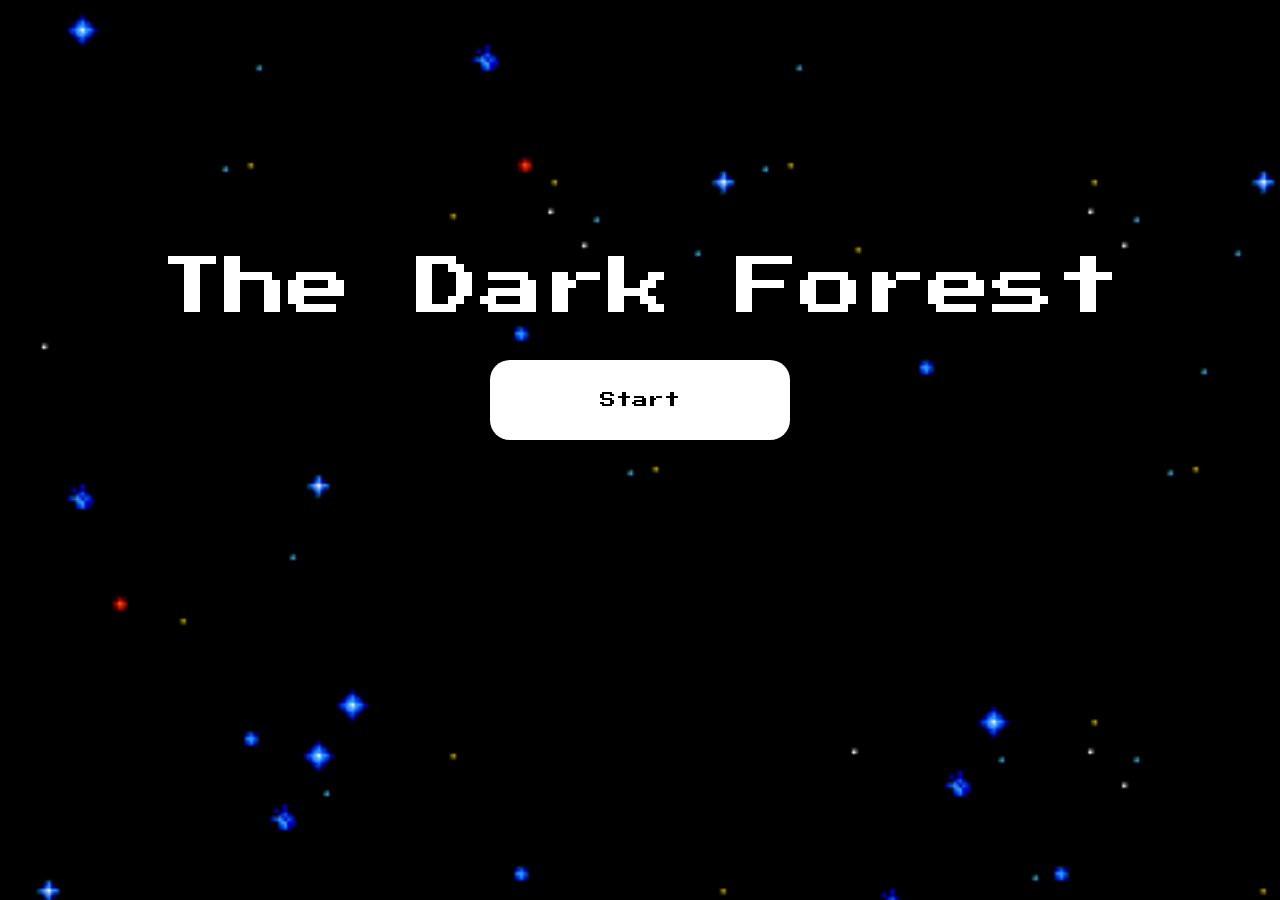
==== web-app/core coding/index.html @ d489007b "Important UPDATE" ====
<!-- In HTML Comments are written like this -->
<!-- They can all be removed for your apps -->
<!doctype html> <!-- This first line tells browsers to expect modern standard html 5 -->
<html lang="en-gb"> <!-- This is indicates the page is written in British English, useful for accessibility -->
<meta charset="utf-8"> <!-- This indicates how the file is encoded. utf-8 is standard -->
<title>Your Web-app Title</title> <!-- All pages need a title, this will be displayed in the browser's title bar -->
<link rel="stylesheet" href="default.css"> <!-- Import style sheet – default.css -->
<link rel="icon" href="./assets/favicon.png"> <!-- Import 'Favorites Icon' – favicon.png -->
<script type="module" src="main.js"></script> <!-- Load the main script. Must be type="module". Have only one of these -->


<head>
    <link rel="stylesheet" type="text/css" href="default.css">
</head>

<body>
    <div id="splashScreen">
        <div id="title">The Dark Forest</div>
        <button id="startButton">Start</button>
    </div>
    <div id="gameContainer">
        <div id="gameArea">
            <p id="calibrationText" style="display: none; color: white; position:absolute; top: 50%; left: 50%; transform: translate(-50%, -50%);">Please calibrate your trajectory by moving the spaceship</p>
            <div id="shield"></div>
            <img id="earth" src="assets\Spinning Earth.gif" alt="Spinning Earth">
            <img id="weaponInGame" src="assets\spaceship_lv1.png" style="position: absolute; top: 90%; left: 45%;" width="50px" height="50px">
            <div id="healthBar" style="width: 100%; height: 5px; background: rgb(29, 195, 29); position: absolute; bottom: 50px;"></div>
        </div>
        <div id="infoPanel">
            <h2>Earth Status</h2>
            <p id="health">Health:100%</p>
            <h2>Technology Level</h2>
            <p id="techLevel">Level: 1</p>
            <h2>Time</h2>
            <p id="time">Year: 2023</p>
            <h2>Timer</h2>
            <p id="timer">00:00</p>
        </div>
        <div id="weaponBoard">
            <h2>Current Weapon</h2>
            <img id="weapon" src="assets\spaceship_lv1.png">
        </div>
        <div id="tipBoard">
            <h2> Click on the game area to deploy your spaceships and neutralize enermy warships!</h2>
        </div>
        <div id="AI">
            <img id="AI" src="assets\HAL-9000 Running.gif" alt="AI">
        </div>
        <div id="gamdumButton">
            <button id="gamdumButton">ガンダムで出撃する!!!</button>
        </div>
    </div>
    <div id="gameOverScreen">
        <div id="gameOverTitle">Game Over</div>
        <button id="retryButton">Retry</button>
    </div>
    <script src="main.js"></script>
</body>
---- web-app/core coding/default.css ----
@import url('https://fonts.googleapis.com/css2?family=Press+Start+2P&display=swap');
        body {
            background-color: black;
            display: flex;
            justify-content: center;
            align-items: center;
            height: 100vh;
            margin: 0;
            font-family: 'Press Start 2P', cursive;
            overflow: hidden;
        }
        #startButton, #retryButton, #gamdumButton {
            transition: background-color 0.3s ease; 
            box-shadow: 3px 3px 5px 0px rgba(0,0,0,0.75);
        }

        #startButton:hover, #retryButton:hover, #gamdumButton:hover {
            background-color: #808080;
        }
        #splashScreen {
            position: absolute;
            text-align: center;
            width: 100%;
            height: 100%;
            background: url('assets/universe.gif');
            background-size: cover;
        }
        #title {
            font-size: 4em;
            margin-top: 20%;
            color: white;
        }
        #startButton {
            display: block;
            width: 300px;
            height: 80px;
            margin: 40px auto;
            background-color: white;
            color: black;
            border-radius: 20px;
            border: none;
            font-size: 1em;
            cursor: pointer;
            font-family: 'Press Start 2P', cursive;
        }
        #gamdumButton{
            position:fixed;
            top: 76%;
            left: 70%;
            display: block;
            width: 270px;
            height: 100px;
            background-color: white;
            color: black;
            border-radius: 20px;
            border: none;
            font-size: 1.45em;
            cursor: pointer;
            font-family: 'Press Start 2P', cursive;
        }
        #gameContainer {
            display: none;
            width: 100%;
            height: 100%;
            flex-direction: row;
        }
        #gameArea {
            position: relative;
            width: 50vw;
            height: 100vh;
            border: 1px solid white;
        }
        #earth {
            position: absolute;
            top: 95%;
            left: 50%;
            width: 70px;
            height: 70px;
            transform: translate(-50%, -50%);
        }
        #infoPanel, #weaponBoard {
            width: 25vw;
            height: 50vh;
            color: white;
            padding: 20px;
            border: 1px solid white;
        }
        #tipBoard{
            position:fixed;
            top: 64%;
            left: 75%;
            width: 650px;
            color: white;
            transform: translate(-60%, -50%);
        } 
        #shield {
            position: absolute;
            top: 95%;
            left: 50%;
            width: 80px;
            height: 80px;
            border-radius: 50%;
            transform: translate(-50%, -50%);
            border: 2px solid #00ff00;
        }
        #AI{
            position: absolute;
            top: 77%;
            left: 55%;
            width: 200px;
            height: 180px;
            transform: translate(-50%, -50%);
        }
        #weapon {
            max-width: 90%;
            max-height: 70%;
        }
        .bullet {
            position: absolute;
            width: 2px;
            height: 10px;
            background-color: white;
        }
        .villain {
    position: absolute;
    width: 30px;
    height: 30px;
    background-image: url("assets/villain.png");
    background-size: cover;
}
        h2 {
            font-size: 1.5em;
        }
        p {
            font-size: 1em;
        }
        
        #gameOverScreen {
            display: none;
            position: absolute;
            text-align: center;
            width: 100%;
            height: 100%;
            background: url('assets/universe.gif');
            background-size: cover;
        }
        #gameOverTitle {
            font-size: 4em;
            margin-top: 20%;
            color: white;
        }
        #retryButton {
            display: block;
            width: 300px;
            height: 80px;
            margin: 40px auto;
            background-color: white;
            color: black;
            border-radius: 20px;
            border: none;
            font-size: 1em;
            cursor: pointer;
            font-family: 'Press Start 2P', cursive;
        }
---- web-app/core coding/default.css ----
@import url('https://fonts.googleapis.com/css2?family=Press+Start+2P&display=swap');
        body {
            background-color: black;
            display: flex;
            justify-content: center;
            align-items: center;
            height: 100vh;
            margin: 0;
            font-family: 'Press Start 2P', cursive;
            overflow: hidden;
        }
        #startButton, #retryButton, #gamdumButton {
            transition: background-color 0.3s ease; 
            box-shadow: 3px 3px 5px 0px rgba(0,0,0,0.75);
        }

        #startButton:hover, #retryButton:hover, #gamdumButton:hover {
            background-color: #808080;
        }
        #splashScreen {
            position: absolute;
            text-align: center;
            width: 100%;
            height: 100%;
            background: url('assets/universe.gif');
            background-size: cover;
        }
        #title {
            font-size: 4em;
            margin-top: 20%;
            color: white;
        }
        #startButton {
            display: block;
            width: 300px;
            height: 80px;
            margin: 40px auto;
            background-color: white;
            color: black;
            border-radius: 20px;
            border: none;
            font-size: 1em;
            cursor: pointer;
            font-family: 'Press Start 2P', cursive;
        }
        #gamdumButton{
            position:fixed;
            top: 76%;
            left: 70%;
            display: block;
            width: 270px;
            height: 100px;
            background-color: white;
            color: black;
            border-radius: 20px;
            border: none;
            font-size: 1.45em;
            cursor: pointer;
            font-family: 'Press Start 2P', cursive;
        }
        #gameContainer {
            display: none;
            width: 100%;
            height: 100%;
            flex-direction: row;
        }
        #gameArea {
            position: relative;
            width: 50vw;
            height: 100vh;
            border: 1px solid white;
        }
        #earth {
            position: absolute;
            top: 95%;
            left: 50%;
            width: 70px;
            height: 70px;
            transform: translate(-50%, -50%);
        }
        #infoPanel, #weaponBoard {
            width: 25vw;
            height: 50vh;
            color: white;
            padding: 20px;
            border: 1px solid white;
        }
        #tipBoard{
            position:fixed;
            top: 64%;
            left: 75%;
            width: 650px;
            color: white;
            transform: translate(-60%, -50%);
        } 
        #shield {
            position: absolute;
            top: 95%;
            left: 50%;
            width: 80px;
            height: 80px;
            border-radius: 50%;
            transform: translate(-50%, -50%);
            border: 2px solid #00ff00;
        }
        #AI{
            position: absolute;
            top: 77%;
            left: 55%;
            width: 200px;
            height: 180px;
            transform: translate(-50%, -50%);
        }
        #weapon {
            max-width: 90%;
            max-height: 70%;
        }
        .bullet {
            position: absolute;
            width: 2px;
            height: 10px;
            background-color: white;
        }
        .villain {
    position: absolute;
    width: 30px;
    height: 30px;
    background-image: url("assets/villain.png");
    background-size: cover;
}
        h2 {
            font-size: 1.5em;
        }
        p {
            font-size: 1em;
        }
        
        #gameOverScreen {
            display: none;
            position: absolute;
            text-align: center;
            width: 100%;
            height: 100%;
            background: url('assets/universe.gif');
            background-size: cover;
        }
        #gameOverTitle {
            font-size: 4em;
            margin-top: 20%;
            color: white;
        }
        #retryButton {
            display: block;
            width: 300px;
            height: 80px;
            margin: 40px auto;
            background-color: white;
            color: black;
            border-radius: 20px;
            border: none;
            font-size: 1em;
            cursor: pointer;
            font-family: 'Press Start 2P', cursive;
        }
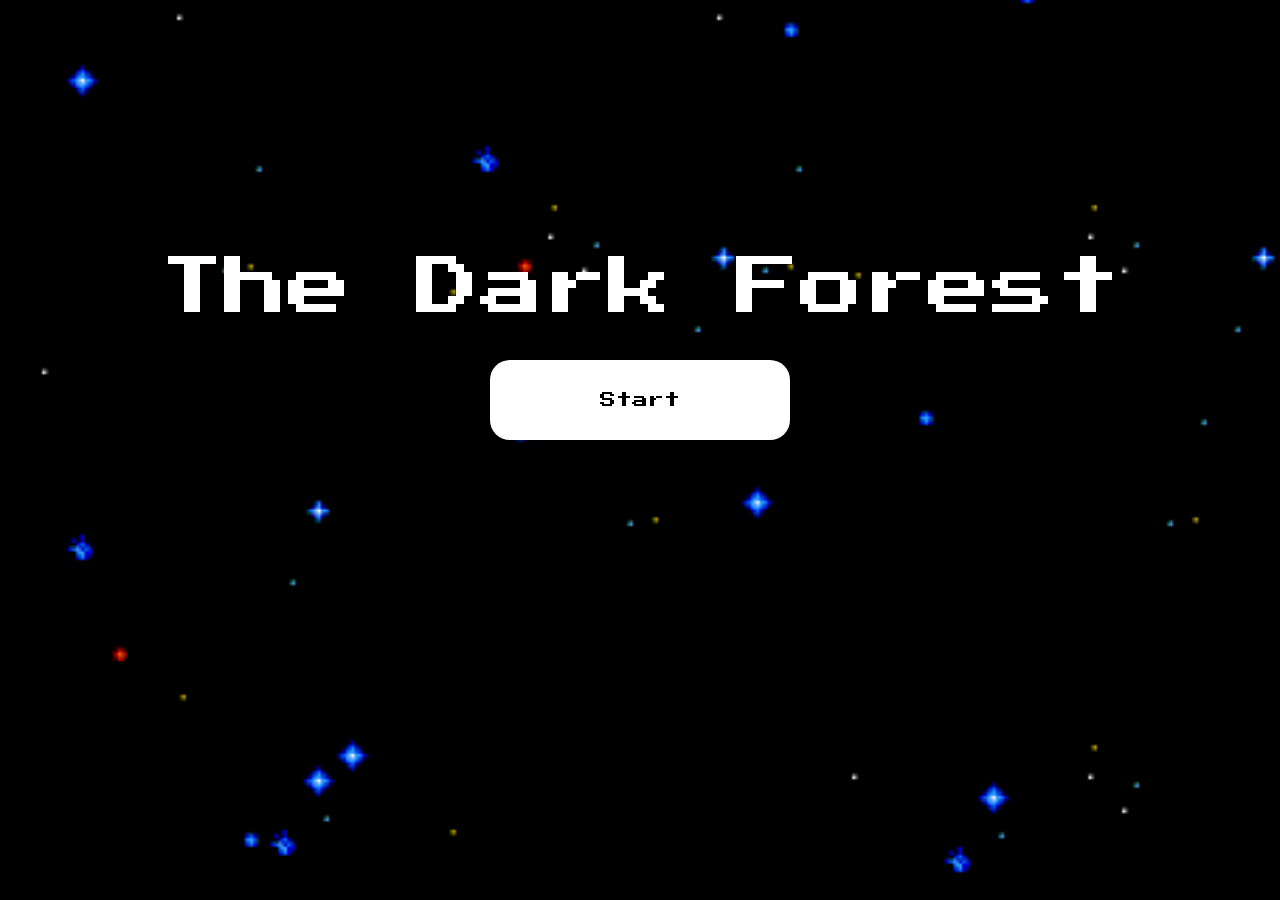
==== commit 763b43c6: "Update" ====
--- a/web-app/core coding/index.html
+++ b/web-app/core coding/index.html
@@ -8,6 +8,8 @@
 <link rel="icon" href="./assets/favicon.png"> <!-- Import 'Favorites Icon' – favicon.png -->
 <script type="module" src="main.js"></script> <!-- Load the main script. Must be type="module". Have only one of these -->
 
+
+<!--HTML defines the structure of the web app-->
 
 <head>
     <link rel="stylesheet" type="text/css" href="default.css">
--- a/web-app/core coding/default.css
+++ b/web-app/core coding/default.css
@@ -1,3 +1,5 @@
+/*CSS defines the appearance of the web app*/
+
 @import url('https://fonts.googleapis.com/css2?family=Press+Start+2P&display=swap');
         body {
             background-color: black;
--- a/web-app/core coding/default.css
+++ b/web-app/core coding/default.css
@@ -1,3 +1,5 @@
+/*CSS defines the appearance of the web app*/
+
 @import url('https://fonts.googleapis.com/css2?family=Press+Start+2P&display=swap');
         body {
             background-color: black;
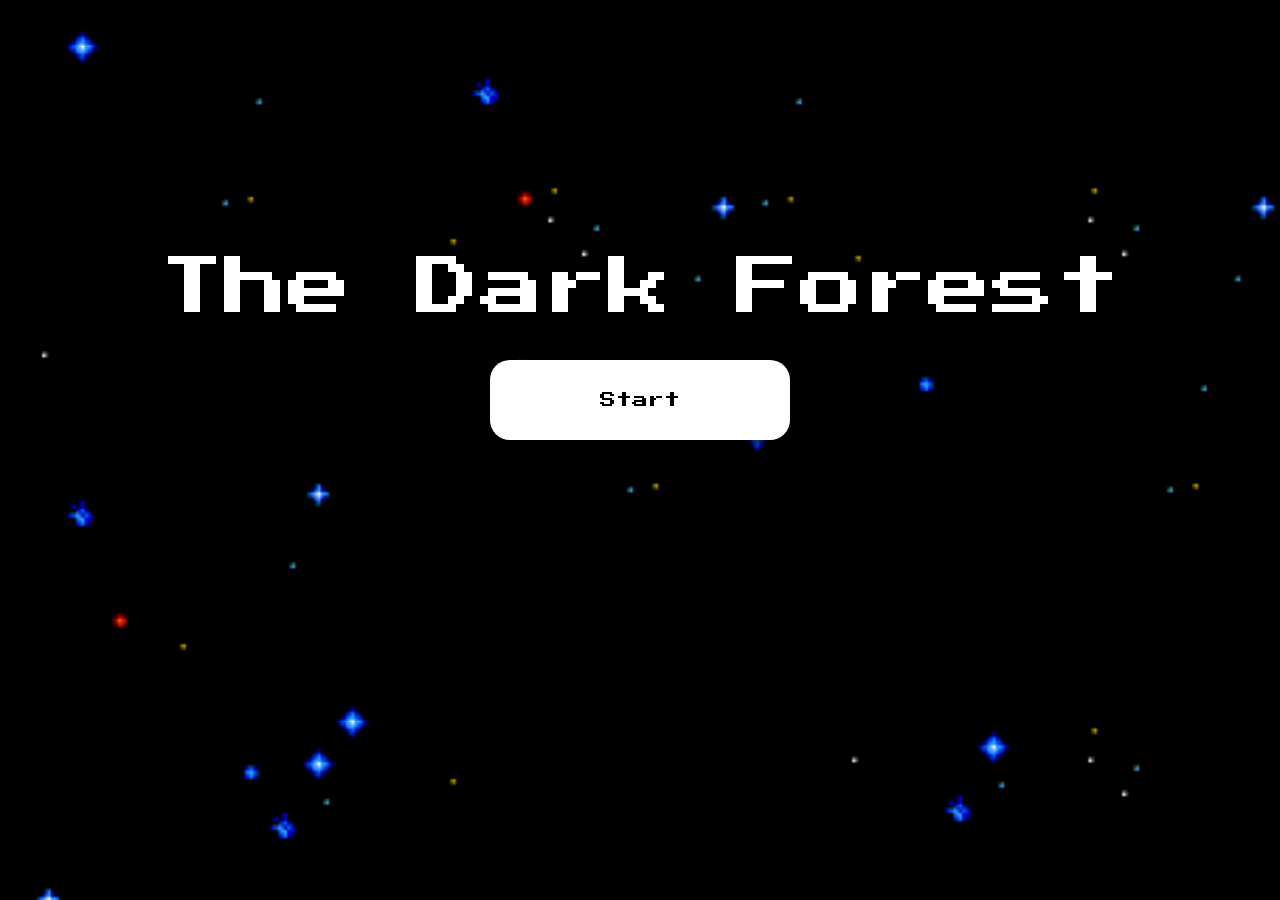
==== commit f4f19a31: "Update" ====
--- a/web-app/core coding/index.html
+++ b/web-app/core coding/index.html
@@ -12,22 +12,27 @@
 <!--HTML defines the structure of the web app-->
 
 <head>
-    <link rel="stylesheet" type="text/css" href="default.css">
+    <link rel="stylesheet" type="text/css" href="default.css">  
+    <!--link html to the css document to cite the appearance of the web app-->
 </head>
 
 <body>
-    <div id="splashScreen">
+    <div id="splashScreen">    <!--The game starting screen-->
         <div id="title">The Dark Forest</div>
         <button id="startButton">Start</button>
     </div>
-    <div id="gameContainer">
+ <!---------------------------------------------------------------------------------------------------->
+    <div id="gameContainer">   <!--The user will play the game inside the game container-->
         <div id="gameArea">
+             <!--Because of some mysterious reasons, the bullet trajectory is not accurate at the very beginning-->
             <p id="calibrationText" style="display: none; color: white; position:absolute; top: 50%; left: 50%; transform: translate(-50%, -50%);">Please calibrate your trajectory by moving the spaceship</p>
-            <div id="shield"></div>
+            <div id="shield"></div>   <!--Make the earth looks cooler-->
             <img id="earth" src="assets\Spinning Earth.gif" alt="Spinning Earth">
             <img id="weaponInGame" src="assets\spaceship_lv1.png" style="position: absolute; top: 90%; left: 45%;" width="50px" height="50px">
             <div id="healthBar" style="width: 100%; height: 5px; background: rgb(29, 195, 29); position: absolute; bottom: 50px;"></div>
         </div>
+<!---------------------------------------------------------------------------------------------------->
+        <!--Information Panel displays some important information to the player-->
         <div id="infoPanel">
             <h2>Earth Status</h2>
             <p id="health">Health:100%</p>
@@ -38,23 +43,30 @@
             <h2>Timer</h2>
             <p id="timer">00:00</p>
         </div>
+<!---------------------------------------------------------------------------------------------------->
         <div id="weaponBoard">
             <h2>Current Weapon</h2>
             <img id="weapon" src="assets\spaceship_lv1.png">
         </div>
+<!---------------------------------------------------------------------------------------------------->
         <div id="tipBoard">
             <h2> Click on the game area to deploy your spaceships and neutralize enermy warships!</h2>
         </div>
+<!---------------------------------------------------------------------------------------------------->
         <div id="AI">
             <img id="AI" src="assets\HAL-9000 Running.gif" alt="AI">
         </div>
+<!---------------------------------------------------------------------------------------------------->
         <div id="gamdumButton">
             <button id="gamdumButton">ガンダムで出撃する!!!</button>
         </div>
     </div>
+<!---------------------------------------------------------------------------------------------------->
     <div id="gameOverScreen">
         <div id="gameOverTitle">Game Over</div>
         <button id="retryButton">Retry</button>
     </div>
+<!---------------------------------------------------------------------------------------------------->
+    <!--link JavaScript doc to this doc to make sure the user interavtion of the game-->
     <script src="main.js"></script>
 </body>
--- a/web-app/core coding/default.css
+++ b/web-app/core coding/default.css
@@ -1,5 +1,6 @@
 /*CSS defines the appearance of the web app*/
 
+/* import a new font*/
 @import url('https://fonts.googleapis.com/css2?family=Press+Start+2P&display=swap');
         body {
             background-color: black;
--- a/web-app/core coding/default.css
+++ b/web-app/core coding/default.css
@@ -1,5 +1,6 @@
 /*CSS defines the appearance of the web app*/
 
+/* import a new font*/
 @import url('https://fonts.googleapis.com/css2?family=Press+Start+2P&display=swap');
         body {
             background-color: black;
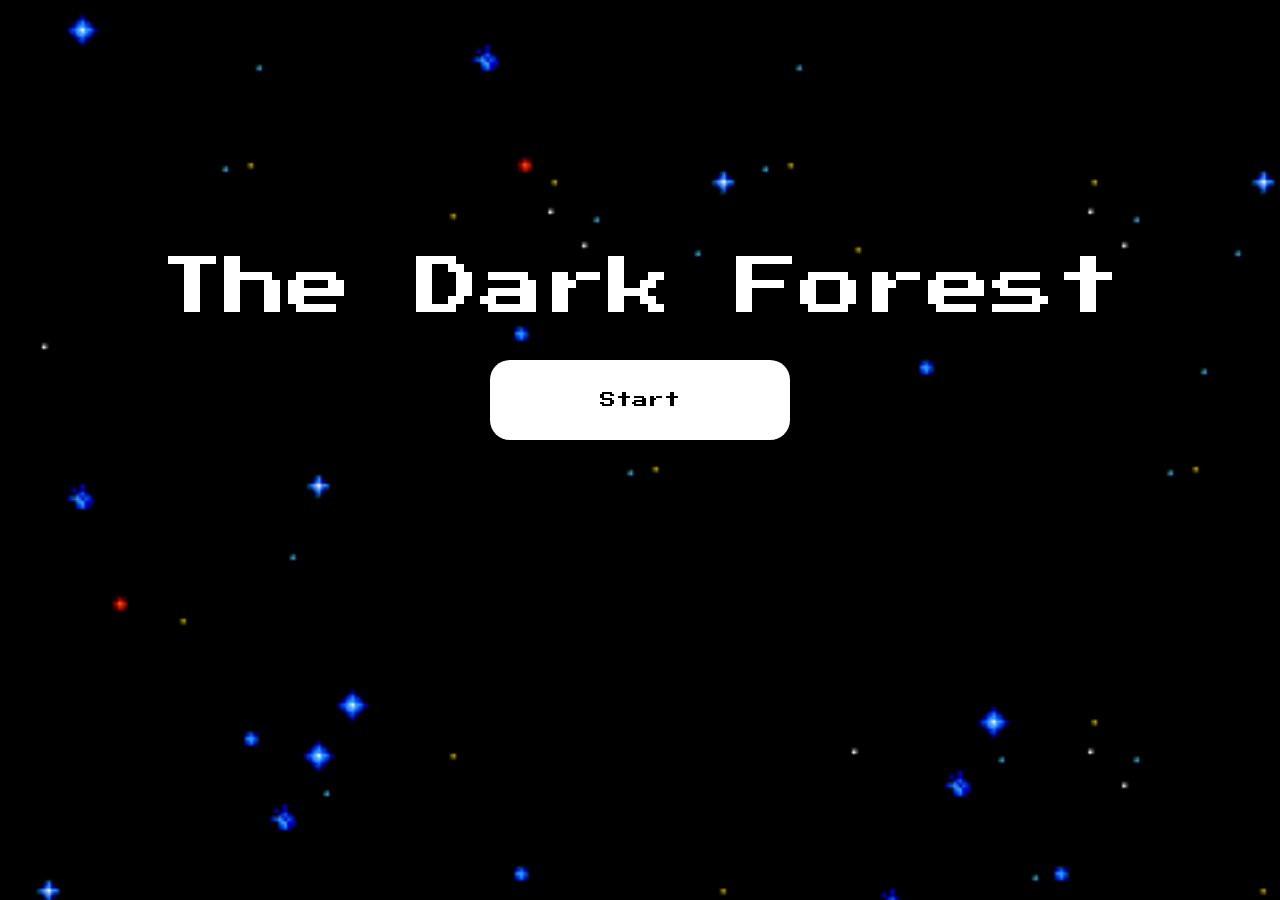
==== commit 9673cefa: "Final Update" ====
--- a/web-app/core coding/index.html
+++ b/web-app/core coding/index.html
@@ -50,17 +50,22 @@
         </div>
 <!---------------------------------------------------------------------------------------------------->
         <div id="tipBoard">
-            <h2> Click on the game area to deploy your spaceships and neutralize enermy warships!</h2>
+            <h2> Control The Peregrine Falcon and destroy as many enermies as you can!</h2>
         </div>
 <!---------------------------------------------------------------------------------------------------->
         <div id="AI">
             <img id="AI" src="assets\HAL-9000 Running.gif" alt="AI">
         </div>
 <!---------------------------------------------------------------------------------------------------->
-        <div id="gamdumButton">
+        <div id="scoreContainer">
+            <p id="score">0</p>
+        </div>
+<!---------------------------------------------------------------------------------------------------->
+<!--        <div id="gamdumButton">
             <button id="gamdumButton">ガンダムで出撃する!!!</button>
         </div>
     </div>
+-->
 <!---------------------------------------------------------------------------------------------------->
     <div id="gameOverScreen">
         <div id="gameOverTitle">Game Over</div>
--- a/web-app/core coding/default.css
+++ b/web-app/core coding/default.css
@@ -46,7 +46,7 @@
             cursor: pointer;
             font-family: 'Press Start 2P', cursive;
         }
-        #gamdumButton{
+/*        #gamdumButton{
             position:fixed;
             top: 76%;
             left: 70%;
@@ -60,7 +60,25 @@
             font-size: 1.45em;
             cursor: pointer;
             font-family: 'Press Start 2P', cursive;
+        } */
+        #scoreContainer{
+            position:fixed;
+            top: 76%;
+            left: 70%;
+            display: flex;
+            justify-content: center; /* center children horizontally */
+            align-items: center;     /* center children vertically */
+            width: 200px;
+            height: 100px;
+            background-color: white;
+            color: black;
+            border-radius: 20px;
+            border: none;
+            font-size: 1.45em;
+            cursor: pointer;
+            font-family: 'Press Start 2P', cursive;
         }
+        
         #gameContainer {
             display: none;
             width: 100%;
--- a/web-app/core coding/default.css
+++ b/web-app/core coding/default.css
@@ -46,7 +46,7 @@
             cursor: pointer;
             font-family: 'Press Start 2P', cursive;
         }
-        #gamdumButton{
+/*        #gamdumButton{
             position:fixed;
             top: 76%;
             left: 70%;
@@ -60,7 +60,25 @@
             font-size: 1.45em;
             cursor: pointer;
             font-family: 'Press Start 2P', cursive;
+        } */
+        #scoreContainer{
+            position:fixed;
+            top: 76%;
+            left: 70%;
+            display: flex;
+            justify-content: center; /* center children horizontally */
+            align-items: center;     /* center children vertically */
+            width: 200px;
+            height: 100px;
+            background-color: white;
+            color: black;
+            border-radius: 20px;
+            border: none;
+            font-size: 1.45em;
+            cursor: pointer;
+            font-family: 'Press Start 2P', cursive;
         }
+        
         #gameContainer {
             display: none;
             width: 100%;
